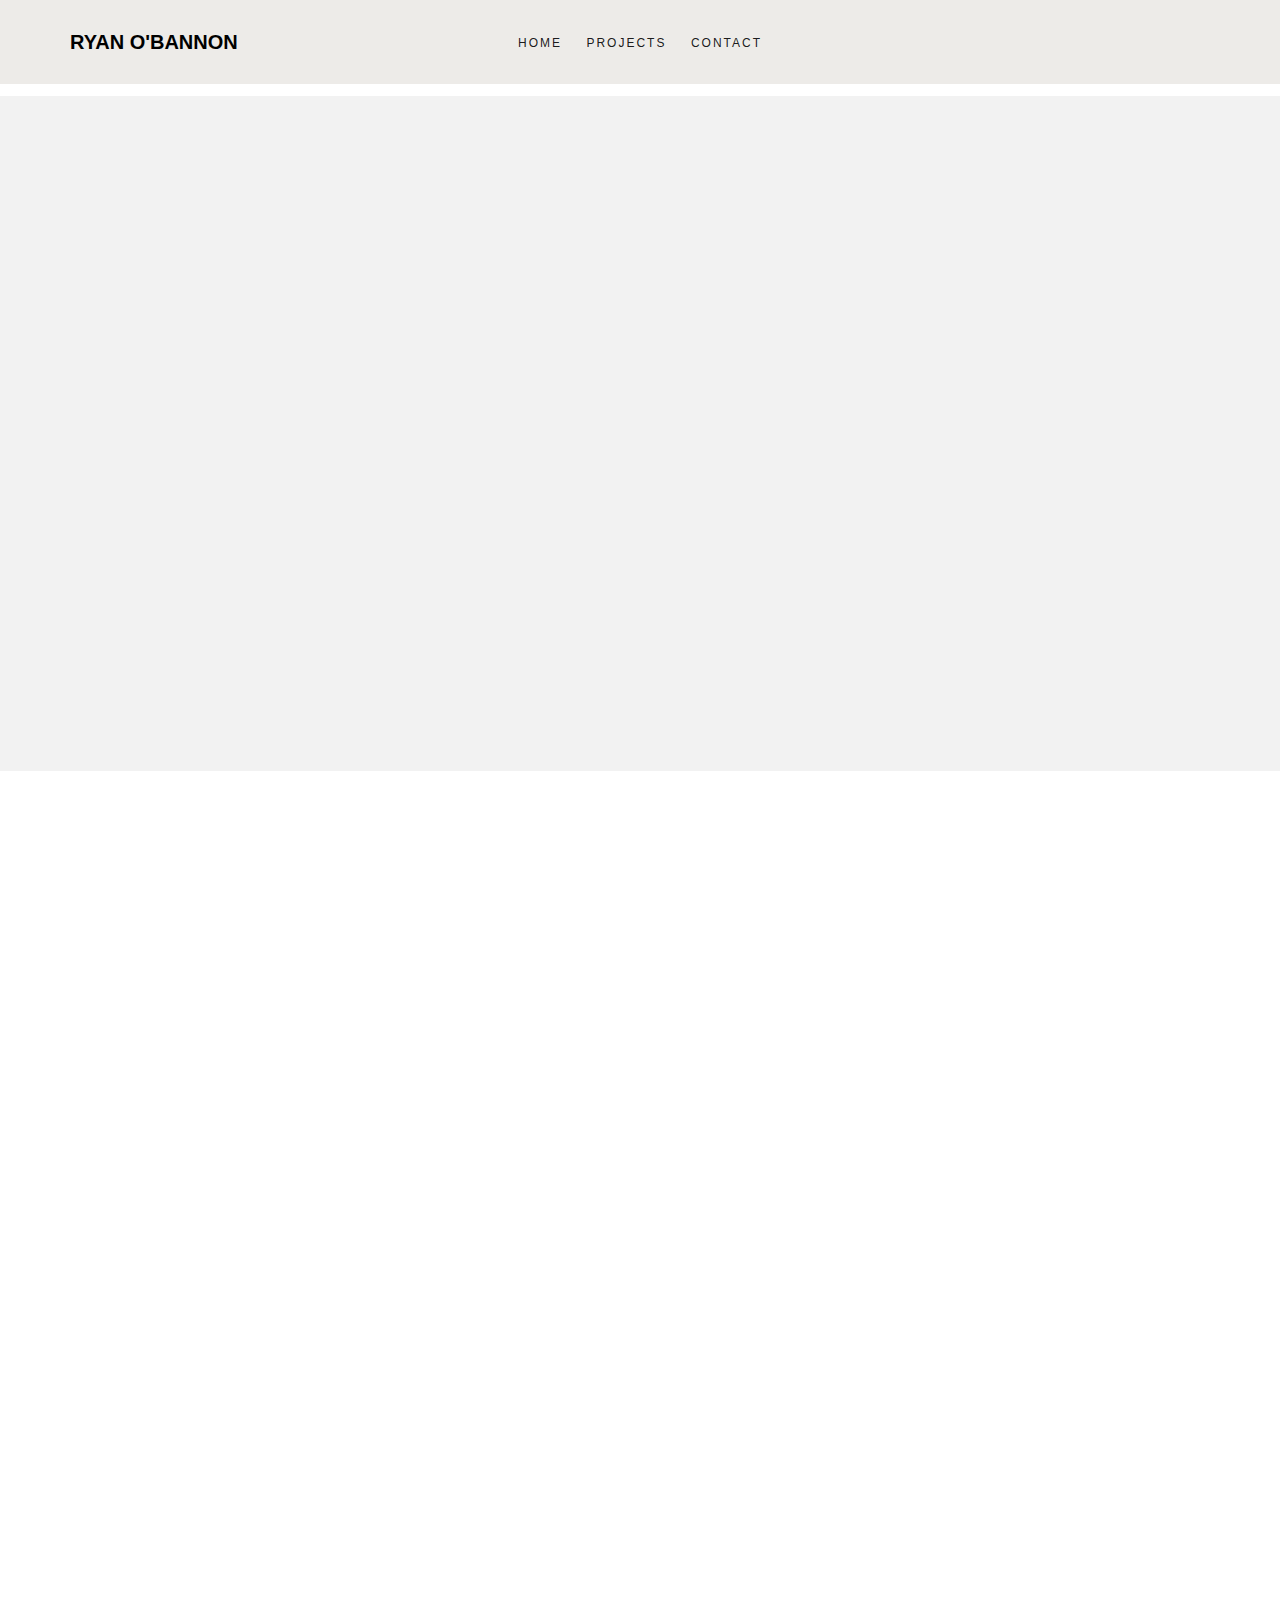
==== index.html @ 61bafe12 "All pages set up and content uploaded" ====
<!DOCTYPE HTML>
<html>
	<head>
	<meta charset="utf-8">
	<meta http-equiv="X-UA-Compatible" content="IE=edge">
	<title>Ryan O'Bannon &mdash; Project Portfolio</title>
	<meta name="viewport" content="width=device-width, initial-scale=1">
	<meta name="description" content="Mechanical Engineering Project Portfilio" />
	<meta name="keywords" content="Ryan O'Bannon, project, portfolio, mechanical, engineering" />
	<meta name="Ryan O'Bannon" content="Ryan O'Bannon" />

	<!-- 
	//////////////////////////////////////////////////////

	FREE HTML5 TEMPLATE 
	DESIGNED & DEVELOPED by FreeHTML5.co
		
	Website: 		http://freehtml5.co/
	Email: 			info@freehtml5.co
	Twitter: 		http://twitter.com/fh5co
	Facebook: 		https://www.facebook.com/fh5co

	//////////////////////////////////////////////////////
	 -->

	<!-- <link href="https://fonts.googleapis.com/css?family=Montserrat:400,700" rel="stylesheet"> -->
	
	<!-- Animate.css -->
	<link rel="stylesheet" href="css/animate.css">
	<!-- Icomoon Icon Fonts-->
	<link rel="stylesheet" href="css/icomoon.css">
	<!-- Bootstrap  -->
	<link rel="stylesheet" href="css/bootstrap.css">
	<!-- Theme style  -->
	<link rel="stylesheet" href="css/style.css">

	<!-- Modernizr JS -->
	<script src="js/modernizr-2.6.2.min.js"></script>
	<!-- FOR IE9 below -->
	<!--[if lt IE 9]>
	<script src="js/respond.min.js"></script>
	<![endif]-->

	</head>
	<body>
		
	<div class="fh5co-loader"></div>
	
	<div id="page">
	<nav class="fh5co-nav" role="navigation">
		<div class="container">
			<div class="fh5co-top-logo">
				<div id="fh5co-logo"><a href="index.html">Ryan O'Bannon</a></div>
			</div>
			<div class="fh5co-top-menu menu-1 text-center">
				<ul>
					<li><a href="index.html">Home</a></li>
					<li class="has-dropdown">
						<a href="#Projects">Projects</a>
						<ul class="dropdown">
							<li><a href="builttotilt.html">Built To Tilt</a></li>
							<li><a href="pizzabot.html">PizzaBot</a></li>
							<li><a href="neopixelbox.html">Neopixel Boom Box</a></li>
							<li><a href="environmentalchamber.html">Environmental Chamber Automation</a></li>
							<li><a href="maglev.html">Magnetic Levitation Control</a></li>
							<li><a href="slidercrank.html">Slider Crank</a></li>
							<li><a href="turbine.html">3D Printed Wind Turbine</a></li>
							<li><a href="waterfall.html">Waterfall</a></li>
							<li><a href="racecar.html">3 Wheel Electric Racecar</a></li>
						</ul>
					</li>
					<li><a href="contact.html">Contact</a></li>
				</ul>
			</div>
		</div>
	</nav>
	

<div id="fh5co-author" class="fh5co-bg-section">
		<div class="container">
			<!--div class="row animate-box">
				<div class="col-md-8 col-md-offset-2 text-center fh5co-heading">
					<h2>A little about me</h2>
				</div>
			</div-->
			<div class="row">
				<div class="col-md-8 col-md-offset-2">
					<div class="author">
						<div class="author-inner animate-box" style="background-image: url(images/Headshot.jpg);">
						</div>
						<div class="desc animate-box">
							<h3>Ryan O'Bannon</h3>
							<p>I graduated from UC Berkeley with a BS in Mechanical Engineering in May 2018. I've pursued an interest design and hands-on work coursework, projects and internships. Here you can find a collection of projects I've worked on recently. Enjoy! </p>
							<p>If you have questions about anything on this site or would like to get in touch, send me an email or check out my LinkedIn profile. </p>
							<p><a href="contact.html" class="btn btn-primary btn-outline">Contact</a></p>
						</div>
					</div>
				</div>
			</div>
		</div>
	</div>
	<div id="Projects"></div>
	<div id="fh5co-work">
		<div class="container">
			<div class="row top-line animate-box">
				<div class="col-md-12 col-md-push-0 text-center intro">
					<h2>Projects <span class="fh5co-highlight">Some of the cool things I've built </span></h2>
				</div>	
			</div>
			<div class="row">
				<div class="col-md-4 text-center animate-box">
					<a class="work" href="builttotilt.html">
						<div class="work-grid" style="background-image:url(images/builttotilt_front.jpg);">
							<div class="inner">
								<div class="desc">
								<h3>Built to Tilt</h3>
								<span class="cat">ME 102B Capstone Project</span>
							</div>
							</div>
						</div>
					</a>
				</div>
				<div class="col-md-4 text-center animate-box">
					<a class="work" href="pizzabot.html">
						<div class="work-grid" style="background-image:url(images/PizzaBotRender.png);">
							<div class="inner">
								<div class="desc">
									<h3>PizzaBot</h3>
									<span class="cat">ME 130 Design Project</span>
								</div>
							</div>
						</div>
					</a>
				</div>
				<div class="col-md-4 text-center animate-box">
					<a class="work" href="neopixelbox.html">
						<div class="work-grid" style="background-image:url(images/NeopixelBoxExterior.png);">
							<div class="inner">
								<div class="desc">
									<h3>Neopixel Boom Box</h3>
									<span class="cat">Personal Project</span>
								</div>
							</div>
						</div>

					</a>
				</div>
				<div class="col-md-4 text-center animate-box">
					<a class="work" href="environmentalchamber.html">
						<div class="work-grid" style="background-image:url(images/Chamber.jpg);">
							<div class="inner">
								<div class="desc">
									<h3>Environmental Chamber Automation</h3>
									<span class="cat">Internship Project at Chemisense</span>
								</div>
							</div>
						</div>
					</a>
				</div>
				<div class="col-md-4 text-center animate-box">
					<a class="work" href="maglev.html">
						<div class="work-grid" style="background-image:url(images/Maglev.jpg);">
							<div class="inner">
								<div class="desc">
									<h3>Magneticl Levitation Control</h3>
									<span class="cat">ME C134 Lab</span>
								</div>
							</div>
						</div>
					</a>
				</div>
				<div class="col-md-4 text-center animate-box">
					<a class="work" href="slidercrank.html">
						<div class="work-grid" style="background-image:url(images/SliderCrankRender.png);">
							<div class="inner">
								<div class="desc">
									<h3>Slider Crank</h3>
									<span class="cat">Research Project at National Instruments</span>
								</div>
							</div>
						</div>
					</a>
				</div>
				<div class="col-md-4 text-center animate-box">
					<a class="work" href="turbine.html">
						<div class="work-grid" style="background-image:url(images/TurbineAssembly.jpg);">
							<div class="inner">
								<div class="desc">
									<h3>3D Printed Wind Turbine</h3>
									<span class="cat">E 26 Project</span>
								</div>
							</div>
						</div>
					</a>
				</div>
				<div class="col-md-4 text-center animate-box">
					<a class="work" href="waterfall.html">
						<div class="work-grid" style="background-image:url(images/WaterfallFront.jpg);">
							<div class="inner">
								<div class="desc">
									<h3>Waterfall</h3>
									<span class="cat">Personal Project</span>
								</div>
							</div>
						</div>
					</a>
				</div>
				<div class="col-md-4 text-center animate-box">
					<a class="work" href="racecar.html">
						<div class="work-grid" style="background-image:url(images/RacecarTrack.jpg);">
							<div class="inner">
								<div class="desc">
									<h3>3 Wheel Electric Racecar</h3>
									<span class="cat">High School Club Project</span>
								</div>
							</div>
						</div>
					</a>
				</div>
			</div>
		</div>
	</div>

	<!--div id="fh5co-started">
		<div class="container">
			<div class="row animate-box">
				<div class="col-md-8 col-md-offset-2 text-center fh5co-heading">
					<h2>Get Started</h2>
					<p>We create beautiful themes for your site behind the word mountains, far from the countries Vokalia and Consonantia, there live the blind texts.</p>
					<p><a href="#" class="btn btn-primary">Let's work together</a></p>
				</div>
			</div>
		</div>
	</div-->

	<!--footer id="fh5co-footer" role="contentinfo">
		<div class="container">
			<div class="row copyright">
				<div class="col-md-12 text-center">
					<p>
						<small class="block">&copy; 2016 Free HTML5. All Rights Reserved.</small> 
						<small class="block">Designed by <a href="http://freehtml5.co/" target="_blank">FreeHTML5.co</a> Demo Images: <a href="http://unsplash.co/" target="_blank">Unsplash</a> &amp; <a href="http://blog.gessato.com/" target="_blank">Gessato</a></small>
					</p>
					
					<ul class="fh5co-social-icons">
						<li><a href="#"><i class="icon-twitter"></i></a></li>
						<li><a href="#"><i class="icon-facebook"></i></a></li>
						<li><a href="#"><i class="icon-linkedin"></i></a></li>
						<li><a href="#"><i class="icon-dribbble"></i></a></li>
					</ul>
					
				</div>
			</div>

		</div>
	</footer>
	</div-->

	<div class="gototop js-top">
		<a href="#" class="js-gotop"><i class="icon-arrow-up"></i></a>
	</div>
	
	<!-- jQuery -->
	<script src="js/jquery.min.js"></script>
	<!-- jQuery Easing -->
	<script src="js/jquery.easing.1.3.js"></script>
	<!-- Bootstrap -->
	<script src="js/bootstrap.min.js"></script>
	<!-- Waypoints -->
	<script src="js/jquery.waypoints.min.js"></script>
	<!-- Main -->
	<script src="js/main.js"></script>

	</body>
</html>
---- css/icomoon.css ----
@font-face {
  font-family: 'icomoon';
  src:  url('../fonts/icomoon/icomoon.eot?6iuir');
  src:  url('../fonts/icomoon/icomoon.eot?6iuir#iefix') format('embedded-opentype'),
    url('../fonts/icomoon/icomoon.ttf?6iuir') format('truetype'),
    url('../fonts/icomoon/icomoon.woff?6iuir') format('woff'),
    url('../fonts/icomoon/icomoon.svg?6iuir#icomoon') format('svg');
  font-weight: normal;
  font-style: normal;
}

[class^="icon-"], [class*=" icon-"] {
  /* use !important to prevent issues with browser extensions that change fonts */
  font-family: 'icomoon' !important;
  speak: none;
  font-style: normal;
  font-weight: normal;
  font-variant: normal;
  text-transform: none;
  line-height: 1;

  /* Better Font Rendering =========== */
  -webkit-font-smoothing: antialiased;
  -moz-osx-font-smoothing: grayscale;
}

.icon-eye:before {
  content: "\e000";
}
.icon-paper-clip:before {
  content: "\e001";
}
.icon-mail:before {
  content: "\e002";
}
.icon-toggle:before {
  content: "\e003";
}
.icon-layout:before {
  content: "\e004";
}
.icon-link:before {
  content: "\e005";
}
.icon-bell:before {
  content: "\e006";
}
.icon-lock:before {
  content: "\e007";
}
.icon-unlock:before {
  content: "\e008";
}
.icon-ribbon:before {
  content: "\e009";
}
.icon-image:before {
  content: "\e010";
}
.icon-signal:before {
  content: "\e011";
}
.icon-target:before {
  content: "\e012";
}
.icon-clipboard:before {
  content: "\e013";
}
.icon-clock:before {
  content: "\e014";
}
.icon-watch:before {
  content: "\e015";
}
.icon-air-play:before {
  content: "\e016";
}
.icon-camera:before {
  content: "\e017";
}
.icon-video:before {
  content: "\e018";
}
.icon-disc:before {
  content: "\e019";
}
.icon-printer:before {
  content: "\e020";
}
.icon-monitor:before {
  content: "\e021";
}
.icon-server:before {
  content: "\e022";
}
.icon-cog:before {
  content: "\e023";
}
.icon-heart:before {
  content: "\e024";
}
.icon-paragraph:before {
  content: "\e025";
}
.icon-align-justify:before {
  content: "\e026";
}
.icon-align-left:before {
  content: "\e027";
}
.icon-align-center:before {
  content: "\e028";
}
.icon-align-right:before {
  content: "\e029";
}
.icon-book:before {
  content: "\e030";
}
.icon-layers:before {
  content: "\e031";
}
.icon-stack:before {
  content: "\e032";
}
.icon-stack-2:before {
  content: "\e033";
}
.icon-paper:before {
  content: "\e034";
}
.icon-paper-stack:before {
  content: "\e035";
}
.icon-search:before {
  content: "\e036";
}
.icon-zoom-in:before {
  content: "\e037";
}
.icon-zoom-out:before {
  content: "\e038";
}
.icon-reply:before {
  content: "\e039";
}
.icon-circle-plus:before {
  content: "\e040";
}
.icon-circle-minus:before {
  content: "\e041";
}
.icon-circle-check:before {
  content: "\e042";
}
.icon-circle-cross:before {
  content: "\e043";
}
.icon-square-plus:before {
  content: "\e044";
}
.icon-square-minus:before {
  content: "\e045";
}
.icon-square-check:before {
  content: "\e046";
}
.icon-square-cross:before {
  content: "\e047";
}
.icon-microphone:before {
  content: "\e048";
}
.icon-record:before {
  content: "\e049";
}
.icon-skip-back:before {
  content: "\e050";
}
.icon-rewind:before {
  content: "\e051";
}
.icon-play:before {
  content: "\e052";
}
.icon-pause:before {
  content: "\e053";
}
.icon-stop:before {
  content: "\e054";
}
.icon-fast-forward:before {
  content: "\e055";
}
.icon-skip-forward:before {
  content: "\e056";
}
.icon-shuffle:before {
  content: "\e057";
}
.icon-repeat:before {
  content: "\e058";
}
.icon-folder:before {
  content: "\e059";
}
.icon-umbrella:before {
  content: "\e060";
}
.icon-moon:before {
  content: "\e061";
}
.icon-thermometer:before {
  content: "\e062";
}
.icon-drop:before {
  content: "\e063";
}
.icon-sun:before {
  content: "\e064";
}
.icon-cloud:before {
  content: "\e065";
}
.icon-cloud-upload:before {
  content: "\e066";
}
.icon-cloud-download:before {
  content: "\e067";
}
.icon-upload:before {
  content: "\e068";
}
.icon-download:before {
  content: "\e069";
}
.icon-location:before {
  content: "\e070";
}
.icon-location-2:before {
  content: "\e071";
}
.icon-map:before {
  content: "\e072";
}
.icon-battery:before {
  content: "\e073";
}
.icon-head:before {
  content: "\e074";
}
.icon-briefcase:before {
  content: "\e075";
}
.icon-speech-bubble:before {
  content: "\e076";
}
.icon-anchor:before {
  content: "\e077";
}
.icon-globe:before {
  content: "\e078";
}
.icon-box:before {
  content: "\e079";
}
.icon-reload:before {
  content: "\e080";
}
.icon-share:before {
  content: "\e081";
}
.icon-marquee:before {
  content: "\e082";
}
.icon-marquee-plus:before {
  content: "\e083";
}
.icon-marquee-minus:before {
  content: "\e084";
}
.icon-tag:before {
  content: "\e085";
}
.icon-power:before {
  content: "\e086";
}
.icon-command:before {
  content: "\e087";
}
.icon-alt:before {
  content: "\e088";
}
.icon-esc:before {
  content: "\e089";
}
.icon-bar-graph:before {
  content: "\e090";
}
.icon-bar-graph-2:before {
  content: "\e091";
}
.icon-pie-graph:before {
  content: "\e092";
}
.icon-star:before {
  content: "\e093";
}
.icon-arrow-left:before {
  content: "\e094";
}
.icon-arrow-right:before {
  content: "\e095";
}
.icon-arrow-up:before {
  content: "\e096";
}
.icon-arrow-down:before {
  content: "\e097";
}
.icon-volume:before {
  content: "\e098";
}
.icon-mute:before {
  content: "\e099";
}
.icon-content-right:before {
  content: "\e100";
}
.icon-content-left:before {
  content: "\e101";
}
.icon-grid:before {
  content: "\e102";
}
.icon-grid-2:before {
  content: "\e103";
}
.icon-columns:before {
  content: "\e104";
}
.icon-loader:before {
  content: "\e105";
}
.icon-bag:before {
  content: "\e106";
}
.icon-ban:before {
  content: "\e107";
}
.icon-flag:before {
  content: "\e108";
}
.icon-trash:before {
  content: "\e109";
}
.icon-expand:before {
  content: "\e110";
}
.icon-contract:before {
  content: "\e111";
}
.icon-maximize:before {
  content: "\e112";
}
.icon-minimize:before {
  content: "\e113";
}
.icon-plus:before {
  content: "\e114";
}
.icon-minus:before {
  content: "\e115";
}
.icon-check:before {
  content: "\e116";
}
.icon-cross:before {
  content: "\e117";
}
.icon-move:before {
  content: "\e118";
}
.icon-delete:before {
  content: "\e119";
}
.icon-menu:before {
  content: "\e120";
}
.icon-archive:before {
  content: "\e121";
}
.icon-inbox:before {
  content: "\e122";
}
.icon-outbox:before {
  content: "\e123";
}
.icon-file:before {
  content: "\e124";
}
.icon-file-add:before {
  content: "\e125";
}
.icon-file-subtract:before {
  content: "\e126";
}
.icon-help:before {
  content: "\e127";
}
.icon-open:before {
  content: "\e128";
}
.icon-ellipsis:before {
  content: "\e129";
}
.icon-add-to-list:before {
  content: "\e900";
}
.icon-classic-computer:before {
  content: "\e901";
}
.icon-controller-fast-backward:before {
  content: "\e902";
}
.icon-creative-commons-attribution:before {
  content: "\e903";
}
.icon-creative-commons-noderivs:before {
  content: "\e904";
}
.icon-creative-commons-noncommercial-eu:before {
  content: "\e905";
}
.icon-creative-commons-noncommercial-us:before {
  content: "\e906";
}
.icon-creative-commons-public-domain:before {
  content: "\e907";
}
.icon-creative-commons-remix:before {
  content: "\e908";
}
.icon-creative-commons-share:before {
  content: "\e909";
}
.icon-creative-commons-sharealike:before {
  content: "\e90a";
}
.icon-creative-commons:before {
  content: "\e90b";
}
.icon-document-landscape:before {
  content: "\e90c";
}
.icon-remove-user:before {
  content: "\e90d";
}
.icon-warning:before {
  content: "\e90e";
}
.icon-arrow-bold-down:before {
  content: "\e90f";
}
.icon-arrow-bold-left:before {
  content: "\e910";
}
.icon-arrow-bold-right:before {
  content: "\e911";
}
.icon-arrow-bold-up:before {
  content: "\e912";
}
.icon-arrow-down2:before {
  content: "\e913";
}
.icon-arrow-left2:before {
  content: "\e914";
}
.icon-arrow-long-down:before {
  content: "\e915";
}
.icon-arrow-long-left:before {
  content: "\e916";
}
.icon-arrow-long-right:before {
  content: "\e917";
}
.icon-arrow-long-up:before {
  content: "\e918";
}
.icon-arrow-right2:before {
  content: "\e919";
}
.icon-arrow-up2:before {
  content: "\e91a";
}
.icon-arrow-with-circle-down:before {
  content: "\e91b";
}
.icon-arrow-with-circle-left:before {
  content: "\e91c";
}
.icon-arrow-with-circle-right:before {
  content: "\e91d";
}
.icon-arrow-with-circle-up:before {
  content: "\e91e";
}
.icon-bookmark:before {
  content: "\e91f";
}
.icon-bookmarks:before {
  content: "\e920";
}
.icon-chevron-down:before {
  content: "\e921";
}
.icon-chevron-left:before {
  content: "\e922";
}
.icon-chevron-right:before {
  content: "\e923";
}
.icon-chevron-small-down:before {
  content: "\e924";
}
.icon-chevron-small-left:before {
  content: "\e925";
}
.icon-chevron-small-right:before {
  content: "\e926";
}
.icon-chevron-small-up:before {
  content: "\e927";
}
.icon-chevron-thin-down:before {
  content: "\e928";
}
.icon-chevron-thin-left:before {
  content: "\e929";
}
.icon-chevron-thin-right:before {
  content: "\e92a";
}
.icon-chevron-thin-up:before {
  content: "\e92b";
}
.icon-chevron-up:before {
  content: "\e92c";
}
.icon-chevron-with-circle-down:before {
  content: "\e92d";
}
.icon-chevron-with-circle-left:before {
  content: "\e92e";
}
.icon-chevron-with-circle-right:before {
  content: "\e92f";
}
.icon-chevron-with-circle-up:before {
  content: "\e930";
}
.icon-cloud2:before {
  content: "\e931";
}
.icon-controller-fast-forward:before {
  content: "\e932";
}
.icon-controller-jump-to-start:before {
  content: "\e933";
}
.icon-controller-next:before {
  content: "\e934";
}
.icon-controller-paus:before {
  content: "\e935";
}
.icon-controller-play:before {
  content: "\e936";
}
.icon-controller-record:before {
  content: "\e937";
}
.icon-controller-stop:before {
  content: "\e938";
}
.icon-controller-volume:before {
  content: "\e939";
}
.icon-dot-single:before {
  content: "\e93a";
}
.icon-dots-three-horizontal:before {
  content: "\e93b";
}
.icon-dots-three-vertical:before {
  content: "\e93c";
}
.icon-dots-two-horizontal:before {
  content: "\e93d";
}
.icon-dots-two-vertical:before {
  content: "\e93e";
}
.icon-download2:before {
  content: "\e93f";
}
.icon-emoji-flirt:before {
  content: "\e940";
}
.icon-flow-branch:before {
  content: "\e941";
}
.icon-flow-cascade:before {
  content: "\e942";
}
.icon-flow-line:before {
  content: "\e943";
}
.icon-flow-parallel:before {
  content: "\e944";
}
.icon-flow-tree:before {
  content: "\e945";
}
.icon-install:before {
  content: "\e946";
}
.icon-layers2:before {
  content: "\e947";
}
.icon-open-book:before {
  content: "\e948";
}
.icon-resize-100:before {
  content: "\e949";
}
.icon-resize-full-screen:before {
  content: "\e94a";
}
.icon-save:before {
  content: "\e94b";
}
.icon-select-arrows:before {
  content: "\e94c";
}
.icon-sound-mute:before {
  content: "\e94d";
}
.icon-sound:before {
  content: "\e94e";
}
.icon-trash2:before {
  content: "\e94f";
}
.icon-triangle-down:before {
  content: "\e950";
}
.icon-triangle-left:before {
  content: "\e951";
}
.icon-triangle-right:before {
  content: "\e952";
}
.icon-triangle-up:before {
  content: "\e953";
}
.icon-uninstall:before {
  content: "\e954";
}
.icon-upload-to-cloud:before {
  content: "\e955";
}
.icon-upload2:before {
  content: "\e956";
}
.icon-add-user:before {
  content: "\e957";
}
.icon-address:before {
  content: "\e958";
}
.icon-adjust:before {
  content: "\e959";
}
.icon-air:before {
  content: "\e95a";
}
.icon-aircraft-landing:before {
  content: "\e95b";
}
.icon-aircraft-take-off:before {
  content: "\e95c";
}
.icon-aircraft:before {
  content: "\e95d";
}
.icon-align-bottom:before {
  content: "\e95e";
}
.icon-align-horizontal-middle:before {
  content: "\e95f";
}
.icon-align-left2:before {
  content: "\e960";
}
.icon-align-right2:before {
  content: "\e961";
}
.icon-align-top:before {
  content: "\e962";
}
.icon-align-vertical-middle:before {
  content: "\e963";
}
.icon-archive2:before {
  content: "\e964";
}
.icon-area-graph:before {
  content: "\e965";
}
.icon-attachment:before {
  content: "\e966";
}
.icon-awareness-ribbon:before {
  content: "\e967";
}
.icon-back-in-time:before {
  content: "\e968";
}
.icon-back:before {
  content: "\e969";
}
.icon-bar-graph2:before {
  content: "\e96a";
}
.icon-battery2:before {
  content: "\e96b";
}
.icon-beamed-note:before {
  content: "\e96c";
}
.icon-bell2:before {
  content: "\e96d";
}
.icon-blackboard:before {
  content: "\e96e";
}
.icon-block:before {
  content: "\e96f";
}
.icon-book2:before {
  content: "\e970";
}
.icon-bowl:before {
  content: "\e971";
}
.icon-box2:before {
  content: "\e972";
}
.icon-briefcase2:before {
  content: "\e973";
}
.icon-browser:before {
  content: "\e974";
}
.icon-brush:before {
  content: "\e975";
}
.icon-bucket:before {
  content: "\e976";
}
.icon-cake:before {
  content: "\e977";
}
.icon-calculator:before {
  content: "\e978";
}
.icon-calendar:before {
  content: "\e979";
}
.icon-camera2:before {
  content: "\e97a";
}
.icon-ccw:before {
  content: "\e97b";
}
.icon-chat:before {
  content: "\e97c";
}
.icon-check2:before {
  content: "\e97d";
}
.icon-circle-with-cross:before {
  content: "\e97e";
}
.icon-circle-with-minus:before {
  content: "\e97f";
}
.icon-circle-with-plus:before {
  content: "\e980";
}
.icon-circle:before {
  content: "\e981";
}
.icon-circular-graph:before {
  content: "\e982";
}
.icon-clapperboard:before {
  content: "\e983";
}
.icon-clipboard2:before {
  content: "\e984";
}
.icon-clock2:before {
  content: "\e985";
}
.icon-code:before {
  content: "\e986";
}
.icon-cog2:before {
  content: "\e987";
}
.icon-colours:before {
  content: "\e988";
}
.icon-compass:before {
  content: "\e989";
}
.icon-copy:before {
  content: "\e98a";
}
.icon-credit-card:before {
  content: "\e98b";
}
.icon-credit:before {
  content: "\e98c";
}
.icon-cross2:before {
  content: "\e98d";
}
.icon-cup:before {
  content: "\e98e";
}
.icon-cw:before {
  content: "\e98f";
}
.icon-cycle:before {
  content: "\e990";
}
.icon-database:before {
  content: "\e991";
}
.icon-dial-pad:before {
  content: "\e992";
}
.icon-direction:before {
  content: "\e993";
}
.icon-document:before {
  content: "\e994";
}
.icon-documents:before {
  content: "\e995";
}
.icon-drink:before {
  content: "\e996";
}
.icon-drive:before {
  content: "\e997";
}
.icon-drop2:before {
  content: "\e998";
}
.icon-edit:before {
  content: "\e999";
}
.icon-email:before {
  content: "\e99a";
}
.icon-emoji-happy:before {
  content: "\e99b";
}
.icon-emoji-neutral:before {
  content: "\e99c";
}
.icon-emoji-sad:before {
  content: "\e99d";
}
.icon-erase:before {
  content: "\e99e";
}
.icon-eraser:before {
  content: "\e99f";
}
.icon-export:before {
  content: "\e9a0";
}
.icon-eye2:before {
  content: "\e9a1";
}
.icon-feather:before {
  content: "\e9a2";
}
.icon-flag2:before {
  content: "\e9a3";
}
.icon-flash:before {
  content: "\e9a4";
}
.icon-flashlight:before {
  content: "\e9a5";
}
.icon-flat-brush:before {
  content: "\e9a6";
}
.icon-folder-images:before {
  content: "\e9a7";
}
.icon-folder-music:before {
  content: "\e9a8";
}
.icon-folder-video:before {
  content: "\e9a9";
}
.icon-folder2:before {
  content: "\e9aa";
}
.icon-forward:before {
  content: "\e9ab";
}
.icon-funnel:before {
  content: "\e9ac";
}
.icon-game-controller:before {
  content: "\e9ad";
}
.icon-gauge:before {
  content: "\e9ae";
}
.icon-globe2:before {
  content: "\e9af";
}
.icon-graduation-cap:before {
  content: "\e9b0";
}
.icon-grid2:before {
  content: "\e9b1";
}
.icon-hair-cross:before {
  content: "\e9b2";
}
.icon-hand:before {
  content: "\e9b3";
}
.icon-heart-outlined:before {
  content: "\e9b4";
}
.icon-heart2:before {
  content: "\e9b5";
}
.icon-help-with-circle:before {
  content: "\e9b6";
}
.icon-help2:before {
  content: "\e9b7";
}
.icon-home:before {
  content: "\e9b8";
}
.icon-hour-glass:before {
  content: "\e9b9";
}
.icon-image-inverted:before {
  content: "\e9ba";
}
.icon-image2:before {
  content: "\e9bb";
}
.icon-images:before {
  content: "\e9bc";
}
.icon-inbox2:before {
  content: "\e9bd";
}
.icon-infinity:before {
  content: "\e9be";
}
.icon-info-with-circle:before {
  content: "\e9bf";
}
.icon-info:before {
  content: "\e9c0";
}
.icon-key:before {
  content: "\e9c1";
}
.icon-keyboard:before {
  content: "\e9c2";
}
.icon-lab-flask:before {
  content: "\e9c3";
}
.icon-landline:before {
  content: "\e9c4";
}
.icon-language:before {
  content: "\e9c5";
}
.icon-laptop:before {
  content: "\e9c6";
}
.icon-leaf:before {
  content: "\e9c7";
}
.icon-level-down:before {
  content: "\e9c8";
}
.icon-level-up:before {
  content: "\e9c9";
}
.icon-lifebuoy:before {
  content: "\e9ca";
}
.icon-light-bulb:before {
  content: "\e9cb";
}
.icon-light-down:before {
  content: "\e9cc";
}
.icon-light-up:before {
  content: "\e9cd";
}
.icon-line-graph:before {
  content: "\e9ce";
}
.icon-link2:before {
  content: "\e9cf";
}
.icon-list:before {
  content: "\e9d0";
}
.icon-location-pin:before {
  content: "\e9d1";
}
.icon-location2:before {
  content: "\e9d2";
}
.icon-lock-open:before {
  content: "\e9d3";
}
.icon-lock2:before {
  content: "\e9d4";
}
.icon-log-out:before {
  content: "\e9d5";
}
.icon-login:before {
  content: "\e9d6";
}
.icon-loop:before {
  content: "\e9d7";
}
.icon-magnet:before {
  content: "\e9d8";
}
.icon-magnifying-glass:before {
  content: "\e9d9";
}
.icon-mail2:before {
  content: "\e9da";
}
.icon-man:before {
  content: "\e9db";
}
.icon-map2:before {
  content: "\e9dc";
}
.icon-mask:before {
  content: "\e9dd";
}
.icon-medal:before {
  content: "\e9de";
}
.icon-megaphone:before {
  content: "\e9df";
}
.icon-menu2:before {
  content: "\e9e0";
}
.icon-message:before {
  content: "\e9e1";
}
.icon-mic:before {
  content: "\e9e2";
}
.icon-minus2:before {
  content: "\e9e3";
}
.icon-mobile:before {
  content: "\e9e4";
}
.icon-modern-mic:before {
  content: "\e9e5";
}
.icon-moon2:before {
  content: "\e9e6";
}
.icon-mouse:before {
  content: "\e9e7";
}
.icon-music:before {
  content: "\e9e8";
}
.icon-network:before {
  content: "\e9e9";
}
.icon-new-message:before {
  content: "\e9ea";
}
.icon-new:before {
  content: "\e9eb";
}
.icon-news:before {
  content: "\e9ec";
}
.icon-note:before {
  content: "\e9ed";
}
.icon-notification:before {
  content: "\e9ee";
}
.icon-old-mobile:before {
  content: "\e9ef";
}
.icon-old-phone:before {
  content: "\e9f0";
}
.icon-palette:before {
  content: "\e9f1";
}
.icon-paper-plane:before {
  content: "\e9f2";
}
.icon-pencil:before {
  content: "\e9f3";
}
.icon-phone:before {
  content: "\e9f4";
}
.icon-pie-chart:before {
  content: "\e9f5";
}
.icon-pin:before {
  content: "\e9f6";
}
.icon-plus2:before {
  content: "\e9f7";
}
.icon-popup:before {
  content: "\e9f8";
}
.icon-power-plug:before {
  content: "\e9f9";
}
.icon-price-ribbon:before {
  content: "\e9fa";
}
.icon-price-tag:before {
  content: "\e9fb";
}
.icon-print:before {
  content: "\e9fc";
}
.icon-progress-empty:before {
  content: "\e9fd";
}
.icon-progress-full:before {
  content: "\e9fe";
}
.icon-progress-one:before {
  content: "\e9ff";
}
.icon-progress-two:before {
  content: "\ea00";
}
.icon-publish:before {
  content: "\ea01";
}
.icon-quote:before {
  content: "\ea02";
}
.icon-radio:before {
  content: "\ea03";
}
.icon-reply-all:before {
  content: "\ea04";
}
.icon-reply2:before {
  content: "\ea05";
}
.icon-retweet:before {
  content: "\ea06";
}
.icon-rocket:before {
  content: "\ea07";
}
.icon-round-brush:before {
  content: "\ea08";
}
.icon-rss:before {
  content: "\ea09";
}
.icon-ruler:before {
  content: "\ea0a";
}
.icon-scissors:before {
  content: "\ea0b";
}
.icon-share-alternitive:before {
  content: "\ea0c";
}
.icon-share2:before {
  content: "\ea0d";
}
.icon-shareable:before {
  content: "\ea0e";
}
.icon-shield:before {
  content: "\ea0f";
}
.icon-shop:before {
  content: "\ea10";
}
.icon-shopping-bag:before {
  content: "\ea11";
}
.icon-shopping-basket:before {
  content: "\ea12";
}
.icon-shopping-cart:before {
  content: "\ea13";
}
.icon-shuffle2:before {
  content: "\ea14";
}
.icon-signal2:before {
  content: "\ea15";
}
.icon-sound-mix:before {
  content: "\ea16";
}
.icon-sports-club:before {
  content: "\ea17";
}
.icon-spreadsheet:before {
  content: "\ea18";
}
.icon-squared-cross:before {
  content: "\ea19";
}
.icon-squared-minus:before {
  content: "\ea1a";
}
.icon-squared-plus:before {
  content: "\ea1b";
}
.icon-star-outlined:before {
  content: "\ea1c";
}
.icon-star2:before {
  content: "\ea1d";
}
.icon-stopwatch:before {
  content: "\ea1e";
}
.icon-suitcase:before {
  content: "\ea1f";
}
.icon-swap:before {
  content: "\ea20";
}
.icon-sweden:before {
  content: "\ea21";
}
.icon-switch:before {
  content: "\ea22";
}
.icon-tablet:before {
  content: "\ea23";
}
.icon-tag2:before {
  content: "\ea24";
}
.icon-text-document-inverted:before {
  content: "\ea25";
}
.icon-text-document:before {
  content: "\ea26";
}
.icon-text:before {
  content: "\ea27";
}
.icon-thermometer2:before {
  content: "\ea28";
}
.icon-thumbs-down:before {
  content: "\ea29";
}
.icon-thumbs-up:before {
  content: "\ea2a";
}
.icon-thunder-cloud:before {
  content: "\ea2b";
}
.icon-ticket:before {
  content: "\ea2c";
}
.icon-time-slot:before {
  content: "\ea2d";
}
.icon-tools:before {
  content: "\ea2e";
}
.icon-traffic-cone:before {
  content: "\ea2f";
}
.icon-tree:before {
  content: "\ea30";
}
.icon-trophy:before {
  content: "\ea31";
}
.icon-tv:before {
  content: "\ea32";
}
.icon-typing:before {
  content: "\ea33";
}
.icon-unread:before {
  content: "\ea34";
}
.icon-untag:before {
  content: "\ea35";
}
.icon-user:before {
  content: "\ea36";
}
.icon-users:before {
  content: "\ea37";
}
.icon-v-card:before {
  content: "\ea38";
}
.icon-video2:before {
  content: "\ea39";
}
.icon-vinyl:before {
  content: "\ea3a";
}
.icon-voicemail:before {
  content: "\ea3b";
}
.icon-wallet:before {
  content: "\ea3c";
}
.icon-water:before {
  content: "\ea3d";
}
.icon-px-with-circle:before {
  content: "\ea3e";
}
.icon-px:before {
  content: "\ea3f";
}
.icon-basecamp:before {
  content: "\ea40";
}
.icon-behance:before {
  content: "\ea41";
}
.icon-creative-cloud:before {
  content: "\ea42";
}
.icon-dropbox:before {
  content: "\ea43";
}
.icon-evernote:before {
  content: "\ea44";
}
.icon-flattr:before {
  content: "\ea45";
}
.icon-foursquare:before {
  content: "\ea46";
}
.icon-google-drive:before {
  content: "\ea47";
}
.icon-google-hangouts:before {
  content: "\ea48";
}
.icon-grooveshark:before {
  content: "\ea49";
}
.icon-icloud:before {
  content: "\ea4a";
}
.icon-mixi:before {
  content: "\ea4b";
}
.icon-onedrive:before {
  content: "\ea4c";
}
.icon-paypal:before {
  content: "\ea4d";
}
.icon-picasa:before {
  content: "\ea4e";
}
.icon-qq:before {
  content: "\ea4f";
}
.icon-rdio-with-circle:before {
  content: "\ea50";
}
.icon-renren:before {
  content: "\ea51";
}
.icon-scribd:before {
  content: "\ea52";
}
.icon-sina-weibo:before {
  content: "\ea53";
}
.icon-skype-with-circle:before {
  content: "\ea54";
}
.icon-skype:before {
  content: "\ea55";
}
.icon-slideshare:before {
  content: "\ea56";
}
.icon-smashing:before {
  content: "\ea57";
}
.icon-soundcloud:before {
  content: "\ea58";
}
.icon-spotify-with-circle:before {
  content: "\ea59";
}
.icon-spotify:before {
  content: "\ea5a";
}
.icon-swarm:before {
  content: "\ea5b";
}
.icon-vine-with-circle:before {
  content: "\ea5c";
}
.icon-vine:before {
  content: "\ea5d";
}
.icon-vk-alternitive:before {
  content: "\ea5e";
}
.icon-vk-with-circle:before {
  content: "\ea5f";
}
.icon-vk:before {
  content: "\ea60";
}
.icon-xing-with-circle:before {
  content: "\ea61";
}
.icon-xing:before {
  content: "\ea62";
}
.icon-yelp:before {
  content: "\ea63";
}
.icon-dribbble-with-circle:before {
  content: "\ea64";
}
.icon-dribbble:before {
  content: "\ea65";
}
.icon-facebook-with-circle:before {
  content: "\ea66";
}
.icon-facebook:before {
  content: "\ea67";
}
.icon-flickr-with-circle:before {
  content: "\ea68";
}
.icon-flickr:before {
  content: "\ea69";
}
.icon-github-with-circle:before {
  content: "\ea6a";
}
.icon-github:before {
  content: "\ea6b";
}
.icon-google-with-circle:before {
  content: "\ea6c";
}
.icon-google:before {
  content: "\ea6d";
}
.icon-instagram-with-circle:before {
  content: "\ea6e";
}
.icon-instagram:before {
  content: "\ea6f";
}
.icon-lastfm-with-circle:before {
  content: "\ea70";
}
.icon-lastfm:before {
  content: "\ea71";
}
.icon-linkedin-with-circle:before {
  content: "\ea72";
}
.icon-linkedin:before {
  content: "\ea73";
}
.icon-pinterest-with-circle:before {
  content: "\ea74";
}
.icon-pinterest:before {
  content: "\ea75";
}
.icon-rdio:before {
  content: "\ea76";
}
.icon-stumbleupon-with-circle:before {
  content: "\ea77";
}
.icon-stumbleupon:before {
  content: "\ea78";
}
.icon-tumblr-with-circle:before {
  content: "\ea79";
}
.icon-tumblr:before {
  content: "\ea7a";
}
.icon-twitter-with-circle:before {
  content: "\ea7b";
}
.icon-twitter:before {
  content: "\ea7c";
}
.icon-vimeo-with-circle:before {
  content: "\ea7d";
}
.icon-vimeo:before {
  content: "\ea7e";
}
.icon-youtube-with-circle:before {
  content: "\ea7f";
}
.icon-youtube:before {
  content: "\ea80";
}
---- css/style.css ----
@font-face {
  font-family: 'icomoon';
  src: url("../fonts/icomoon/icomoon.eot?srf3rx");
  src: url("../fonts/icomoon/icomoon.eot?srf3rx#iefix") format("embedded-opentype"), url("../fonts/icomoon/icomoon.ttf?srf3rx") format("truetype"), url("../fonts/icomoon/icomoon.woff?srf3rx") format("woff"), url("../fonts/icomoon/icomoon.svg?srf3rx#icomoon") format("svg");
  font-weight: normal;
  font-style: normal;
}
/* =======================================================
*
* 	Template Style 
*
* ======================================================= */
body {
  font-family: "Montserrat", Arial, sans-serif;
  font-weight: 300;
  font-size: 16px;
  line-height: 1.7;
  color: #828282;
  background: #fff;
}

#page {
  position: relative;
  width: 100%;
  height: 100%;
  padding-top: 6em !important;
  -webkit-transition: 0.5s;
  -o-transition: 0.5s;
  transition: 0.5s;
}
.offcanvas #page {
  overflow: hidden;
  position: absolute;
}
.offcanvas #page:after {
  -webkit-transition: 2s;
  -o-transition: 2s;
  transition: 2s;
  position: absolute;
  top: 0;
  right: 0;
  bottom: 0;
  left: 0;
  z-index: 101;
  background: rgba(0, 0, 0, 0.7);
  content: "";
}

a {
  color: #cabcab;
  -webkit-transition: 0.5s;
  -o-transition: 0.5s;
  transition: 0.5s;
}
a:hover, a:active, a:focus {
  color: #cabcab;
  outline: none;
  text-decoration: none;
}

p {
  margin-bottom: 20px;
}

h1, h2, h3, h4, h5, h6, figure {
  color: #000;
  font-family: "Montserrat", Arial, sans-serif;
  font-weight: 400;
  margin: 0 0 20px 0;
}

::-webkit-selection {
  color: #fff;
  background: #cabcab;
}

::-moz-selection {
  color: #fff;
  background: #cabcab;
}

::selection {
  color: #fff;
  background: #cabcab;
}

.fh5co-nav {
  position: fixed;
  top: 0;
  left: 0;
  right: 0;
  padding: 25px 0;
  z-index: 1;
  background: #edebe8;
}
@media screen and (max-width: 768px) {
  .fh5co-nav {
    padding: 20px 0;
  }
}
.fh5co-nav .fh5co-top-logo,
.fh5co-nav .fh5co-top-menu,
.fh5co-nav .fh5co-top-social {
  float: left;
}
.fh5co-nav .fh5co-top-logo {
  width: 20%;
}
.fh5co-nav .fh5co-top-menu {
  width: 60%;
}
.fh5co-nav .fh5co-top-social {
  width: 20%;
}
.fh5co-nav #fh5co-logo {
  font-size: 20px;
  margin: 0;
  padding: 0;
  text-transform: uppercase;
  font-weight: bold;
  font-family: "Montserrat", Arial, sans-serif;
}
.fh5co-nav .fh5co-social {
  margin: 3px 0 0 0;
  padding: 0;
}
.fh5co-nav .fh5co-social li {
  padding: 0;
  margin: 0;
}
.fh5co-nav .fh5co-social li a {
  font-size: 20px;
  color: rgba(0, 0, 0, 0.4);
}
.fh5co-nav a {
  padding: 5px 0;
  color: #000;
}
@media screen and (max-width: 768px) {
  .fh5co-nav .menu-1, .fh5co-nav .menu-2 {
    display: none;
  }
}
.fh5co-nav .menu-2 li.search {
  float: left;
  width: 83%;
  -webkit-transition: 0.3s;
  -o-transition: 0.3s;
  transition: 0.3s;
  padding: 0;
  margin: -5px 0 0 0;
}
.fh5co-nav .menu-2 li input[type=text] {
  padding: 6px 10px;
  width: 40%;
  border: none;
  float: right;
  font-size: 13px;
  margin-top: 4px;
  background: transparent;
  -webkit-transition: 0.3s;
  -o-transition: 0.3s;
  transition: 0.3s;
}
.fh5co-nav .menu-2 li input[type=text]:focus {
  width: 100%;
  outline: none;
  border-bottom: 1px solid rgba(0, 0, 0, 0.1);
}
.fh5co-nav .menu-2 li button {
  margin-top: 4px;
  padding: 5px;
  background: transparent;
  border: none;
}
.fh5co-nav .menu-2 li button i {
  color: rgba(0, 0, 0, 0.5);
}
.fh5co-nav .menu-2 li button:hover, .fh5co-nav .menu-2 li button:focus {
  background: transparent !important;
}
.fh5co-nav .menu-2 li button:hover i, .fh5co-nav .menu-2 li button:focus i {
  color: black;
}
.fh5co-nav ul {
  padding: 0;
  margin: 3px 0 0 0;
}
.fh5co-nav ul li {
  padding: 0;
  margin: 0;
  list-style: none;
  display: inline-block;
  font-family: "Montserrat", Arial, sans-serif;
}
.fh5co-nav ul li a {
  text-transform: uppercase;
  letter-spacing: 2px;
  font-size: 12px;
  padding: 30px 10px;
  color: rgba(0, 0, 0, 0.9);
  -webkit-transition: 0.5s;
  -o-transition: 0.5s;
  transition: 0.5s;
}
.fh5co-nav ul li a:hover, .fh5co-nav ul li a:focus, .fh5co-nav ul li a:active {
  color: black;
}
.fh5co-nav ul li.has-dropdown {
  position: relative;
}
.fh5co-nav ul li.has-dropdown .dropdown {
  width: 150px;
  -webkit-box-shadow: 0px 5px 10px -2px rgba(0, 0, 0, 0.55);
  -moz-box-shadow: 0px 5px 10px -2px rgba(0, 0, 0, 0.55);
  box-shadow: 0px 5px 10px -2px rgba(0, 0, 0, 0.55);
  z-index: 1002;
  visibility: hidden;
  opacity: 0;
  position: absolute;
  top: 40px;
  left: 0;
  text-align: left;
  background: #000;
  padding: 20px;
  -webkit-border-radius: 4px;
  -moz-border-radius: 4px;
  -ms-border-radius: 4px;
  border-radius: 4px;
  -webkit-transition: 0s;
  -o-transition: 0s;
  transition: 0s;
}
.fh5co-nav ul li.has-dropdown .dropdown:before {
  bottom: 100%;
  left: 40px;
  border: solid transparent;
  content: " ";
  height: 0;
  width: 0;
  position: absolute;
  pointer-events: none;
  border-bottom-color: #000;
  border-width: 8px;
  margin-left: -8px;
}
.fh5co-nav ul li.has-dropdown .dropdown li {
  display: block;
  margin-bottom: 7px;
}
.fh5co-nav ul li.has-dropdown .dropdown li:last-child {
  margin-bottom: 0;
}
.fh5co-nav ul li.has-dropdown .dropdown li a {
  padding: 2px 0;
  display: block;
  color: #999999;
  line-height: 1.2;
  text-transform: none;
  letter-spacing: 0px;
  font-size: 15px;
}
.fh5co-nav ul li.has-dropdown .dropdown li a:hover {
  color: #fff;
}
.fh5co-nav ul li.has-dropdown:hover a, .fh5co-nav ul li.has-dropdown:focus a {
  color: #000;
}
.fh5co-nav ul li.active > a {
  color: #cabcab !important;
}
.fh5co-nav ul li .form-group {
  border: 1px solid red;
  width: 100%;
}

.about-content {
  margin-bottom: 7em;
}
.about-content img {
  border: 1px solid rgba(0, 0, 0, 0.05);
  padding: 10px;
}
.about-content .desc {
  margin-bottom: 3em;
}

.fh5co-staff {
  text-align: center;
  margin-bottom: 30px;
}
.fh5co-staff img {
  width: 170px;
  margin-bottom: 20px;
  -webkit-border-radius: 50%;
  -moz-border-radius: 50%;
  -ms-border-radius: 50%;
  border-radius: 50%;
}
.fh5co-staff h3 {
  font-size: 24px;
  margin-bottom: 5px;
}
.fh5co-staff p {
  margin-bottom: 30px;
}
.fh5co-staff .role {
  color: #bfbfbf;
  margin-bottom: 30px;
  font-weight: normal;
  display: block;
}

.fh5co-social-icons {
  margin: 0;
  padding: 0;
}
.fh5co-social-icons li {
  margin: 0;
  padding: 0;
  list-style: none;
  display: -moz-inline-stack;
  display: inline-block;
  zoom: 1;
  *display: inline;
}
.fh5co-social-icons li a {
  display: -moz-inline-stack;
  display: inline-block;
  zoom: 1;
  *display: inline;
  color: #cabcab;
  padding-left: 10px;
  padding-right: 10px;
}
.fh5co-social-icons li a i {
  font-size: 20px;
}

.fh5co-contact-info ul {
  padding: 0;
  margin: 0;
}
.fh5co-contact-info ul li {
  padding: 0 0 0 40px;
  margin: 0 0 30px 0;
  list-style: none;
  position: relative;
}
.fh5co-contact-info ul li:before {
  color: #cabcab;
  position: absolute;
  left: 0;
  top: .05em;
  font-family: 'icomoon';
  speak: none;
  font-style: normal;
  font-weight: normal;
  font-variant: normal;
  text-transform: none;
  line-height: 1;
  /* Better Font Rendering =========== */
  -webkit-font-smoothing: antialiased;
  -moz-osx-font-smoothing: grayscale;
}
.fh5co-contact-info ul li.address:before {
  font-size: 30px;
  content: "\e9d1";
}
.fh5co-contact-info ul li.phone:before {
  font-size: 23px;
  content: "\e9f4";
}
.fh5co-contact-info ul li.email:before {
  font-size: 23px;
  content: "\e9da";
}
.fh5co-contact-info ul li.url:before {
  font-size: 23px;
  content: "\e9af";
}

.fh5co-bg-section {
  background: rgba(0, 0, 0, 0.05);
}

#fh5co-started,
#fh5co-author,
#fh5co-work,
#fh5co-about,
#fh5co-contact,
#fh5co-footer {
  padding: 7em 0;
  clear: both;
}
@media screen and (max-width: 768px) {
  #fh5co-started,
  #fh5co-author,
  #fh5co-work,
  #fh5co-about,
  #fh5co-contact,
  #fh5co-footer {
    padding: 3em 0;
  }
}

.feature-center {
  float: left;
  width: 100%;
  margin-bottom: 40px;
}
.feature-center .desc {
  padding-left: 180px;
}
.feature-center .icon {
  width: 90px;
  height: 90px;
  background: #cabcab;
  display: table;
  text-align: center;
  margin-bottom: 30px;
  -webkit-border-radius: 50%;
  -moz-border-radius: 50%;
  -ms-border-radius: 50%;
  border-radius: 50%;
}
.feature-center .icon i {
  display: table-cell;
  vertical-align: middle;
  height: 90px;
  font-size: 40px;
  line-height: 40px;
  color: #fff;
}
.feature-center p, .feature-center h3 {
  margin-bottom: 30px;
}
.feature-center h3 {
  text-transform: uppercase;
  font-size: 15px;
  letter-spacing: 1px;
  font-weight: 600;
}
@media screen and (max-width: 768px) {
  .feature-center {
    margin-bottom: 50px;
    text-align: center;
  }
  .feature-center .icon {
    margin: 0 auto 30px auto;
  }
}

.work {
  margin-bottom: 40px;
}
.work .work-grid {
  background-size: cover;
  background-position: center center;
  background-repeat: no-repeat;
  position: relative;
  height: 300px;
  margin-bottom: 20px;
  -webkit-transition: 0.3s;
  -o-transition: 0.3s;
  transition: 0.3s;
}
.work .work-grid .inner {
  display: table;
  height: 300px;
  width: 100.1%;
  opacity: 0;
  background: rgba(237, 235, 232, 0.9);
  -webkit-transition: 0.3s;
  -o-transition: 0.3s;
  transition: 0.3s;
}
@media screen and (max-width: 768px) {
  .work .work-grid .inner {
    opacity: 1;
    background: rgba(237, 235, 232, 0.7);
  }
}
.work .work-grid .inner .desc {
  display: table-cell;
  vertical-align: middle;
  padding: 40px;
}
.work .work-grid .inner .desc h3 {
  font-size: 14px;
  letter-spacing: 1px;
  text-transform: uppercase;
  margin-bottom: 5px;
  font-weight: bold;
  line-height: 24px;
}
.work .work-grid .inner .desc h3 a {
  color: #000;
}
.work .work-grid .inner .desc .cat {
  font-size: 11px;
  letter-spacing: 2px;
  text-transform: uppercase;
}
@media screen and (max-width: 768px) {
  .work .work-grid .inner .desc .cat {
    color: #333333;
  }
}
.work:hover .inner, .work:focus .inner {
  opacity: 1;
}
.work:hover .desc h3 a, .work:focus .desc h3 a {
  color: #cabcab;
}

.top-line {
  padding-bottom: 7em;
}
.top-line .fh5co-heading {
  margin-bottom: 0 !important;
}

.categories {
  padding: 0;
  margin: 0;
}
.categories li {
  font-family: "Montserrat", Arial, sans-serif;
  list-style: none;
  margin-bottom: 5px;
}
.categories li.cat {
  color: #000;
  font-size: 20px;
  margin-bottom: 10px;
}
.categories li a:hover {
  color: #000;
}

.intro h2 {
  font-size: 49px;
  line-height: 55px;
  letter-spacing: 1px;
}
@media screen and (max-width: 768px) {
  .intro h2 {
    font-size: 30px;
    line-height: 45px;
  }
}
.intro h2 .fh5co-highlight {
  display: block;
  font-size: 16px;
}
.intro h2 .fh5co-highlight i {
  position: relative;
  top: 1px;
}

.fh5co-heading {
  margin-bottom: 5em;
}
.fh5co-heading.fh5co-heading-sm {
  margin-bottom: 2em;
}
.fh5co-heading h2 {
  font-size: 28px;
  margin-bottom: 20px;
  line-height: 1.5;
  font-weight: bold;
  text-transform: uppercase;
  letter-spacing: 1px;
  color: #000;
}
.fh5co-heading h3 {
  font-size: 18px;
}
.fh5co-heading p {
  font-size: 18px;
  line-height: 1.5;
  color: #828282;
}
.fh5co-heading span {
  display: block;
  margin-bottom: 10px;
  text-transform: uppercase;
  font-size: 12px;
  letter-spacing: 2px;
  font-family: "Montserrat", Arial, sans-serif;
}

.title {
  margin-bottom: 40px;
}
@media screen and (max-width: 768px) {
  .title {
    text-align: center;
  }
}

.author {
  width: 100%;
  float: left;
  margin-bottom: 5em;
}
.author .author-inner {
  background-size: cover;
  background-position: top center;
  background-repeat: no-repeat;
  position: relative;
  width: 40%;
  height: 350px;
  float: left;
}
@media screen and (max-width: 480px) {
  .author .author-inner {
    width: 100%;
    margin-bottom: 40px;
  }
}
.author .desc {
  width: 60%;
  float: left;
  padding-left: 50px;
}
@media screen and (max-width: 480px) {
  .author .desc {
    width: 100%;
    padding-left: 0;
  }
}
.author .desc span {
  font-size: 13px;
  text-transform: uppercase;
  display: block;
  margin-bottom: 20px;
  letter-spacing: 1px;
}
.author .desc .fh5co-social-icons li a {
  color: #cabcab;
  padding-left: 0;
  padding-right: 10px;
}

.skills h3 {
  font-size: 16px;
}
.skills .progress {
  border: none !important;
  box-shadow: none;
  -webkit-border-radius: 50px;
  -moz-border-radius: 50px;
  -ms-border-radius: 50px;
  border-radius: 50px;
}
.skills .progress-bar {
  box-shadow: none;
  -webkit-border-radius: 50px;
  -moz-border-radius: 50px;
  -ms-border-radius: 50px;
  border-radius: 50px;
  background: #cabcab !important;
}

#fh5co-started {
  background: #cabcab;
}
#fh5co-started .fh5co-heading {
  margin-bottom: 20px !important;
}
#fh5co-started .fh5co-heading h2 {
  color: #fff;
  color: #685641;
  margin-bottom: 20px !important;
}
#fh5co-started .fh5co-heading p {
  color: #685641;
}
#fh5co-started .btn {
  margin-top: 20px;
  border: 3px solid #8c7961;
  color: #8c7961;
  font-size: 20px;
  font-weight: 400;
  padding: 20px 0;
  padding-left: 70px;
  padding-right: 70px;
}
#fh5co-started .btn:hover {
  background: #8c7961 !important;
  border: 3px solid #8c7961 !important;
  color: #fff;
}

#fh5co-footer {
  background: #efefef;
}
#fh5co-footer .fh5co-footer-links {
  padding: 0;
  margin: 0;
}
#fh5co-footer .fh5co-footer-links li {
  padding: 0;
  margin: 0;
  list-style: none;
}
#fh5co-footer .fh5co-footer-links li a {
  color: #000;
  text-decoration: none;
}
#fh5co-footer .fh5co-footer-links li a:hover {
  text-decoration: underline;
}
#fh5co-footer .fh5co-widget {
  margin-bottom: 30px;
}
@media screen and (max-width: 768px) {
  #fh5co-footer .fh5co-widget {
    text-align: left;
  }
}
#fh5co-footer .fh5co-widget h3 {
  margin-bottom: 15px;
  font-weight: bold;
  font-size: 15px;
  letter-spacing: 2px;
  text-transform: uppercase;
}
#fh5co-footer .copyright .block {
  display: block;
}

#fh5co-offcanvas {
  position: absolute;
  z-index: 1901;
  width: 270px;
  background: black;
  top: 0;
  right: 0;
  top: 0;
  bottom: 0;
  padding: 45px 40px 40px 40px;
  overflow-y: auto;
  display: none;
  -moz-transform: translateX(270px);
  -webkit-transform: translateX(270px);
  -ms-transform: translateX(270px);
  -o-transform: translateX(270px);
  transform: translateX(270px);
  -webkit-transition: 0.5s;
  -o-transition: 0.5s;
  transition: 0.5s;
}
@media screen and (max-width: 768px) {
  #fh5co-offcanvas {
    display: block;
  }
}
.offcanvas #fh5co-offcanvas {
  -moz-transform: translateX(0px);
  -webkit-transform: translateX(0px);
  -ms-transform: translateX(0px);
  -o-transform: translateX(0px);
  transform: translateX(0px);
}
#fh5co-offcanvas a {
  color: rgba(255, 255, 255, 0.5);
}
#fh5co-offcanvas a:hover {
  color: rgba(255, 255, 255, 0.8);
}
#fh5co-offcanvas .fh5co-social {
  margin-top: 20px;
}
#fh5co-offcanvas .fh5co-social li {
  display: inline !important;
  margin-right: 10px;
}
#fh5co-offcanvas ul {
  padding: 0;
  margin: 0;
}
#fh5co-offcanvas ul li {
  padding: 0;
  margin: 0;
  list-style: none;
}
#fh5co-offcanvas ul li.search {
  float: left;
  width: 100%;
  -webkit-transition: 0.3s;
  -o-transition: 0.3s;
  transition: 0.3s;
  padding: 0;
  margin: 5px 0 0 0;
}
#fh5co-offcanvas ul li input[type=text] {
  padding: 6px 10px;
  width: 100%;
  border: 1px solid rgba(255, 255, 255, 0.1);
  float: right;
  font-size: 13px;
  margin-top: 4px;
  background: transparent;
  -webkit-transition: 0.3s;
  -o-transition: 0.3s;
  transition: 0.3s;
}
#fh5co-offcanvas ul li input[type=text]:focus {
  width: 100%;
  outline: none;
}
#fh5co-offcanvas ul li button {
  margin-top: 4px;
  padding: 6px;
  background: rgba(255, 255, 255, 0.1);
  border: 1px solid rgba(255, 255, 255, 0.1);
  margin-left: 1px;
}
#fh5co-offcanvas ul li button i {
  color: rgba(255, 255, 255, 0.5);
}
#fh5co-offcanvas ul li button:hover, #fh5co-offcanvas ul li button:focus {
  background: transparent !important;
}
#fh5co-offcanvas ul li button:hover i, #fh5co-offcanvas ul li button:focus i {
  color: white;
}
#fh5co-offcanvas ul li.shopping-cart {
  float: left;
}
#fh5co-offcanvas ul li a.cart {
  display: block;
  margin-top: 30px;
  color: rgba(255, 255, 255, 0.5);
}
#fh5co-offcanvas ul li a.cart span {
  position: relative;
}
#fh5co-offcanvas ul li a.cart span small {
  position: absolute;
  top: -20px;
  right: -15px;
  padding: 10px 6px;
  line-height: 0;
  font-size: 11px;
  background: #cabcab;
  color: white;
  -webkit-border-radius: 50%;
  -moz-border-radius: 50%;
  -ms-border-radius: 50%;
  border-radius: 50%;
}
#fh5co-offcanvas ul li > ul {
  padding-left: 20px;
  display: none;
}
#fh5co-offcanvas ul li.offcanvas-has-dropdown > a {
  display: block;
  position: relative;
}
#fh5co-offcanvas ul li.offcanvas-has-dropdown > a:after {
  position: absolute;
  right: 0px;
  font-family: 'icomoon';
  speak: none;
  font-style: normal;
  font-weight: normal;
  font-variant: normal;
  text-transform: none;
  line-height: 1;
  /* Better Font Rendering =========== */
  -webkit-font-smoothing: antialiased;
  -moz-osx-font-smoothing: grayscale;
  content: "\e921";
  font-size: 20px;
  color: rgba(255, 255, 255, 0.2);
  -webkit-transition: 0.5s;
  -o-transition: 0.5s;
  transition: 0.5s;
}
#fh5co-offcanvas ul li.offcanvas-has-dropdown.active a:after {
  -webkit-transform: rotate(-180deg);
  -moz-transform: rotate(-180deg);
  -ms-transform: rotate(-180deg);
  -o-transform: rotate(-180deg);
  transform: rotate(-180deg);
}

.uppercase {
  font-size: 14px;
  color: #000;
  margin-bottom: 10px;
  font-weight: 700;
  text-transform: uppercase;
}

.gototop {
  position: fixed;
  bottom: 20px;
  right: 20px;
  z-index: 999;
  opacity: 0;
  visibility: hidden;
  -webkit-transition: 0.5s;
  -o-transition: 0.5s;
  transition: 0.5s;
}
.gototop.active {
  opacity: 1;
  visibility: visible;
}
.gototop a {
  width: 50px;
  height: 50px;
  display: table;
  background: rgba(0, 0, 0, 0.5);
  color: #fff;
  text-align: center;
  -webkit-border-radius: 4px;
  -moz-border-radius: 4px;
  -ms-border-radius: 4px;
  border-radius: 4px;
}
.gototop a i {
  height: 50px;
  display: table-cell;
  vertical-align: middle;
}
.gototop a:hover, .gototop a:active, .gototop a:focus {
  text-decoration: none;
  outline: none;
}

.fh5co-nav-toggle {
  width: 25px;
  height: 25px;
  cursor: pointer;
  text-decoration: none;
  position: fixed !important;
}
.fh5co-nav-toggle.active i::before, .fh5co-nav-toggle.active i::after {
  background: #444;
}
.fh5co-nav-toggle:hover, .fh5co-nav-toggle:focus, .fh5co-nav-toggle:active {
  outline: none;
  border-bottom: none !important;
}
.fh5co-nav-toggle i {
  position: relative;
  display: inline-block;
  width: 25px;
  height: 2px;
  color: #252525;
  font: bold 14px/.4 Helvetica;
  text-transform: uppercase;
  text-indent: -55px;
  background: #252525;
  transition: all .2s ease-out;
}
.fh5co-nav-toggle i::before, .fh5co-nav-toggle i::after {
  content: '';
  width: 25px;
  height: 2px;
  background: #252525;
  position: absolute;
  left: 0;
  transition: all .2s ease-out;
}
.fh5co-nav-toggle.fh5co-nav-white > i {
  color: #fff;
  background: #000;
}
.fh5co-nav-toggle.fh5co-nav-white > i::before, .fh5co-nav-toggle.fh5co-nav-white > i::after {
  background: #000;
}

.fh5co-nav-toggle i::before {
  top: -7px;
}

.fh5co-nav-toggle i::after {
  bottom: -7px;
}

.fh5co-nav-toggle:hover i::before {
  top: -10px;
}

.fh5co-nav-toggle:hover i::after {
  bottom: -10px;
}

.fh5co-nav-toggle.active i {
  background: transparent;
}

.fh5co-nav-toggle.active i::before {
  background: #fff;
  top: 0;
  -webkit-transform: rotateZ(45deg);
  -moz-transform: rotateZ(45deg);
  -ms-transform: rotateZ(45deg);
  -o-transform: rotateZ(45deg);
  transform: rotateZ(45deg);
}

.fh5co-nav-toggle.active i::after {
  background: #fff;
  bottom: 0;
  -webkit-transform: rotateZ(-45deg);
  -moz-transform: rotateZ(-45deg);
  -ms-transform: rotateZ(-45deg);
  -o-transform: rotateZ(-45deg);
  transform: rotateZ(-45deg);
}

.fh5co-nav-toggle {
  position: absolute;
  right: 0px;
  top: 10px;
  z-index: 21;
  padding: 6px 0 0 0;
  display: block;
  margin: 0 auto;
  display: none;
  height: 44px;
  width: 44px;
  z-index: 2001;
  border-bottom: none !important;
}
@media screen and (max-width: 768px) {
  .fh5co-nav-toggle {
    display: block;
  }
}

.btn {
  margin-right: 4px;
  margin-bottom: 4px;
  font-family: "Montserrat", Arial, sans-serif;
  font-size: 16px;
  font-weight: 400;
  -webkit-border-radius: 2px;
  -moz-border-radius: 2px;
  -ms-border-radius: 2px;
  border-radius: 2px;
  -webkit-transition: 0.5s;
  -o-transition: 0.5s;
  transition: 0.5s;
  padding: 8px 20px;
}
.btn.btn-md {
  padding: 8px 20px !important;
}
.btn.btn-lg {
  padding: 18px 36px !important;
}
.btn:hover, .btn:active, .btn:focus {
  box-shadow: none !important;
  outline: none !important;
}

.btn-primary {
  background: #cabcab;
  color: #fff;
  border: 2px solid #cabcab;
}
.btn-primary:hover, .btn-primary:focus, .btn-primary:active {
  background: #d4c8bb !important;
  border-color: #d4c8bb !important;
}
.btn-primary.btn-outline {
  background: transparent;
  color: #cabcab;
  border: 2px solid #cabcab;
}
.btn-primary.btn-outline:hover, .btn-primary.btn-outline:focus, .btn-primary.btn-outline:active {
  background: #cabcab;
  color: #fff;
}

.btn-success {
  background: #5cb85c;
  color: #fff;
  border: 2px solid #5cb85c;
}
.btn-success:hover, .btn-success:focus, .btn-success:active {
  background: #4cae4c !important;
  border-color: #4cae4c !important;
}
.btn-success.btn-outline {
  background: transparent;
  color: #5cb85c;
  border: 2px solid #5cb85c;
}
.btn-success.btn-outline:hover, .btn-success.btn-outline:focus, .btn-success.btn-outline:active {
  background: #5cb85c;
  color: #fff;
}

.btn-info {
  background: #5bc0de;
  color: #fff;
  border: 2px solid #5bc0de;
}
.btn-info:hover, .btn-info:focus, .btn-info:active {
  background: #46b8da !important;
  border-color: #46b8da !important;
}
.btn-info.btn-outline {
  background: transparent;
  color: #5bc0de;
  border: 2px solid #5bc0de;
}
.btn-info.btn-outline:hover, .btn-info.btn-outline:focus, .btn-info.btn-outline:active {
  background: #5bc0de;
  color: #fff;
}

.btn-warning {
  background: #f0ad4e;
  color: #fff;
  border: 2px solid #f0ad4e;
}
.btn-warning:hover, .btn-warning:focus, .btn-warning:active {
  background: #eea236 !important;
  border-color: #eea236 !important;
}
.btn-warning.btn-outline {
  background: transparent;
  color: #f0ad4e;
  border: 2px solid #f0ad4e;
}
.btn-warning.btn-outline:hover, .btn-warning.btn-outline:focus, .btn-warning.btn-outline:active {
  background: #f0ad4e;
  color: #fff;
}

.btn-danger {
  background: #d9534f;
  color: #fff;
  border: 2px solid #d9534f;
}
.btn-danger:hover, .btn-danger:focus, .btn-danger:active {
  background: #d43f3a !important;
  border-color: #d43f3a !important;
}
.btn-danger.btn-outline {
  background: transparent;
  color: #d9534f;
  border: 2px solid #d9534f;
}
.btn-danger.btn-outline:hover, .btn-danger.btn-outline:focus, .btn-danger.btn-outline:active {
  background: #d9534f;
  color: #fff;
}

.btn-outline {
  background: none;
  border: 2px solid gray;
  font-size: 16px;
  -webkit-transition: 0.3s;
  -o-transition: 0.3s;
  transition: 0.3s;
}
.btn-outline:hover, .btn-outline:focus, .btn-outline:active {
  box-shadow: none;
}

.btn.with-arrow {
  position: relative;
  -webkit-transition: 0.3s;
  -o-transition: 0.3s;
  transition: 0.3s;
}
.btn.with-arrow i {
  visibility: hidden;
  opacity: 0;
  position: absolute;
  right: 0px;
  top: 50%;
  margin-top: -8px;
  -webkit-transition: 0.2s;
  -o-transition: 0.2s;
  transition: 0.2s;
}
.btn.with-arrow:hover {
  padding-right: 50px;
}
.btn.with-arrow:hover i {
  color: #fff;
  right: 18px;
  visibility: visible;
  opacity: 1;
}

.form-control {
  box-shadow: none;
  background: transparent;
  border: 2px solid rgba(0, 0, 0, 0.1);
  height: 54px;
  font-size: 18px;
  font-weight: 300;
}
.form-control:active, .form-control:focus {
  outline: none;
  box-shadow: none;
  border-color: #cabcab;
}

.row-pt-md {
  padding-top: 4em !important;
}

.row-pb-md {
  padding-bottom: 4em !important;
}

.row-pb-sm {
  padding-bottom: 2em !important;
}

.fh5co-loader {
  position: fixed;
  left: 0px;
  top: 0px;
  width: 100%;
  height: 100%;
  z-index: 9999;
  background: url(../images/loader.gif) center no-repeat #fff;
}

.js .animate-box {
  opacity: 0;
}

.testimony {
  margin: 5em 0;
}
@media screen and (max-width: 768px) {
  .testimony {
    margin: 3em 0;
  }
}

blockquote {
  padding-left: 0;
  border-left: none;
}
blockquote p {
  font-family: "Georgia", Times;
  font-style: italic;
  font-size: 20px;
  line-height: 1.5;
  color: #666666;
}
blockquote .person {
  font-family: "Montserrat", Arial, sans-serif;
  font-size: 14px;
  color: #b3b3b3;
}
blockquote .person cite {
  font-style: normal;
  color: #000;
}

.portfolio-navigation i {
  font-size: 20px;
  position: relative;
  top: 3px;
}

.role {
  margin-top: 2.5em;
  margin-bottom: 2.5em;
}
.role h3 {
  text-transform: uppercase;
  font-size: 12px;
  letter-spacing: 2px;
  margin-bottom: 20px;
}
.role ul {
  padding: 0;
  margin: 0;
}
.role ul li {
  font-size: 14px;
  list-style: none;
  padding: 0;
  margin: 0 0 5px 0;
}

/*# sourceMappingURL=style.css.map */
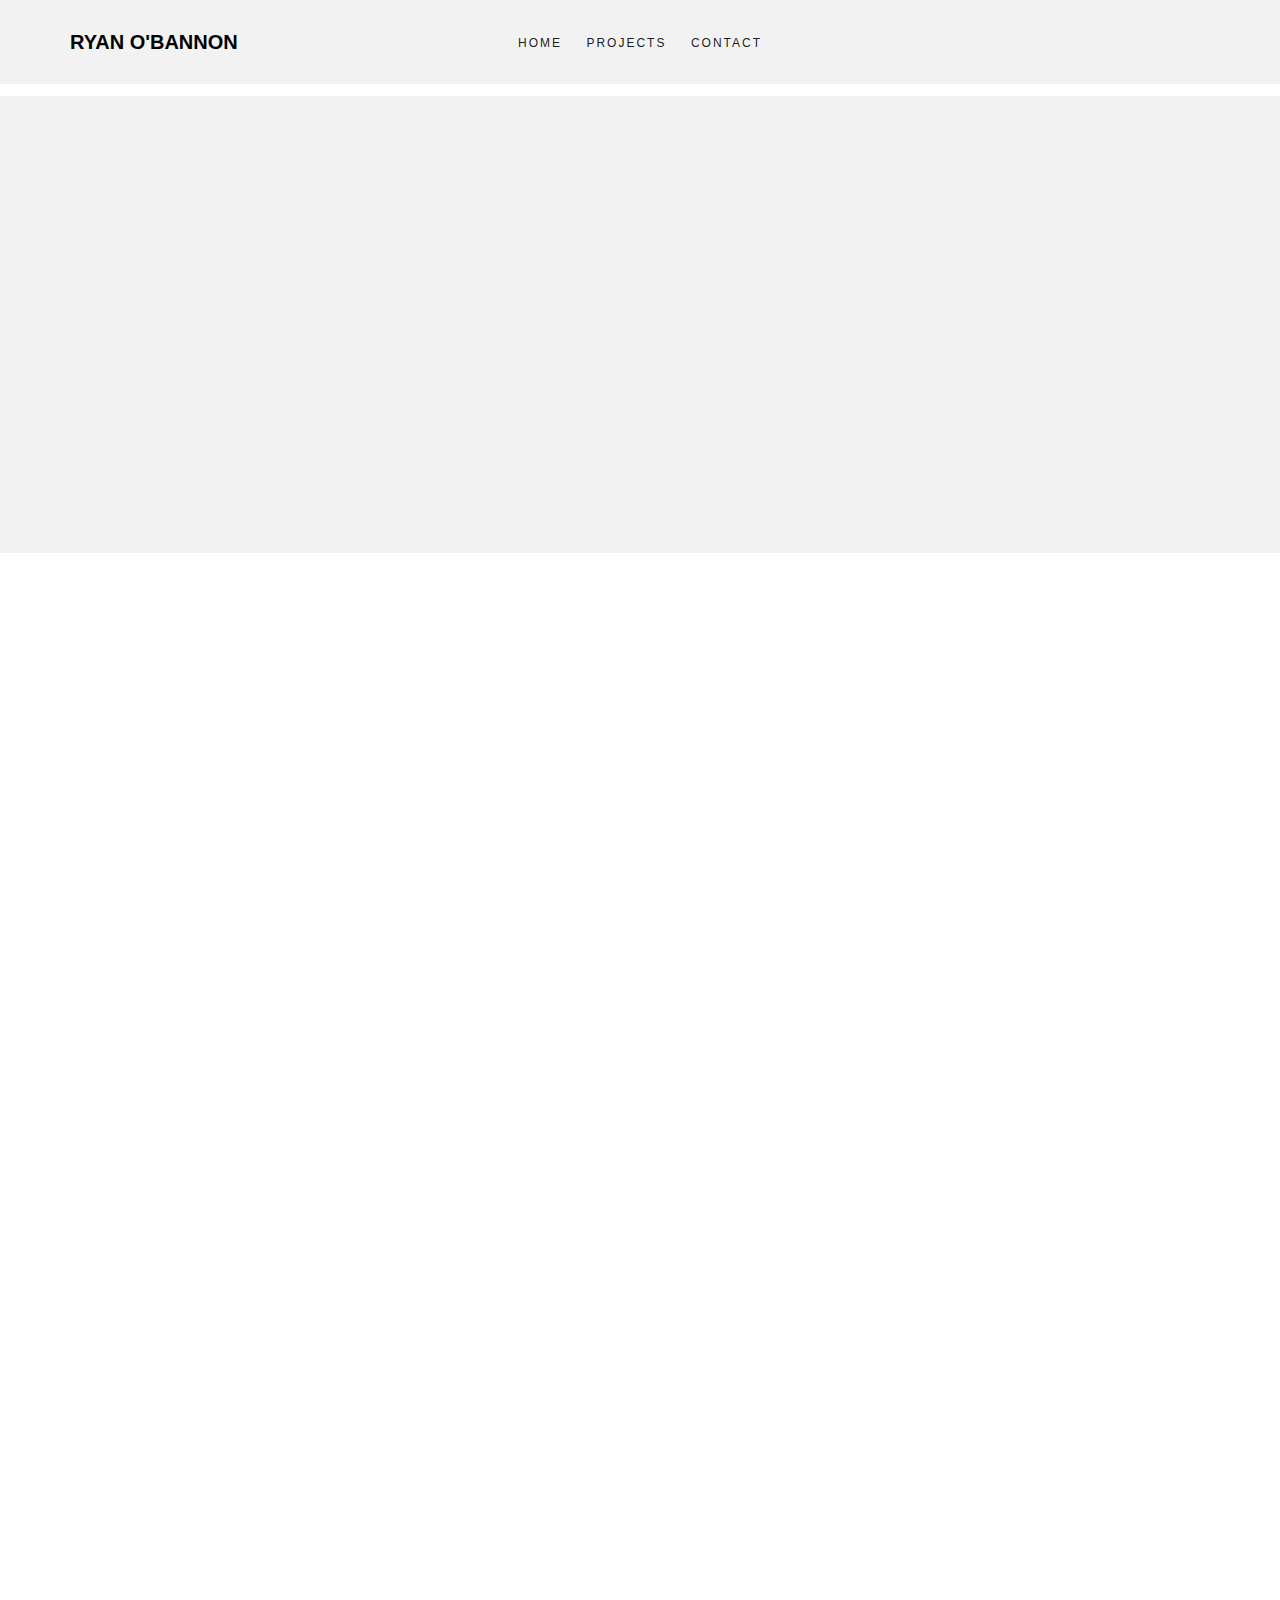
==== commit 7a6f7e68: "Updated colors and spacing" ====
--- a/index.html
+++ b/index.html
@@ -78,11 +78,6 @@
 
 <div id="fh5co-author" class="fh5co-bg-section">
 		<div class="container">
-			<!--div class="row animate-box">
-				<div class="col-md-8 col-md-offset-2 text-center fh5co-heading">
-					<h2>A little about me</h2>
-				</div>
-			</div-->
 			<div class="row">
 				<div class="col-md-8 col-md-offset-2">
 					<div class="author">
@@ -90,7 +85,7 @@
 						</div>
 						<div class="desc animate-box">
 							<h3>Ryan O'Bannon</h3>
-							<p>I graduated from UC Berkeley with a BS in Mechanical Engineering in May 2018. I've pursued an interest design and hands-on work coursework, projects and internships. Here you can find a collection of projects I've worked on recently. Enjoy! </p>
+							<p>I graduated from UC Berkeley with a BS in Mechanical Engineering in May 2018. I've pursued an interest in design, mechatronics and hands-on projects through coursework, projects and internships. Here you can find a collection of projects I've worked on recently. Enjoy! </p>
 							<p>If you have questions about anything on this site or would like to get in touch, send me an email or check out my LinkedIn profile. </p>
 							<p><a href="contact.html" class="btn btn-primary btn-outline">Contact</a></p>
 						</div>
--- a/css/style.css
+++ b/css/style.css
@@ -47,13 +47,13 @@
 }
 
 a {
-  color: #cabcab;
+  color: rgba(65, 65, 65, 1);
   -webkit-transition: 0.5s;
   -o-transition: 0.5s;
   transition: 0.5s;
 }
 a:hover, a:active, a:focus {
-  color: #cabcab;
+  color: rgba(65, 65, 65, 1);
   outline: none;
   text-decoration: none;
 }
@@ -66,7 +66,7 @@
   color: #000;
   font-family: "Montserrat", Arial, sans-serif;
   font-weight: 400;
-  margin: 0 0 20px 0;
+  margin: 0 0 10px 0;
 }
 
 ::-webkit-selection {
@@ -91,7 +91,7 @@
   right: 0;
   padding: 25px 0;
   z-index: 1;
-  background: #edebe8;
+  background: rgba(242, 242, 242, 1); /*#edebe8;*/
 }
 @media screen and (max-width: 768px) {
   .fh5co-nav {
@@ -381,7 +381,7 @@
 }
 
 .fh5co-bg-section {
-  background: rgba(0, 0, 0, 0.05);
+  background: rgba(0, 0, 0, 0.05); /*#edebe8;*/
 }
 
 #fh5co-started,
@@ -390,7 +390,7 @@
 #fh5co-about,
 #fh5co-contact,
 #fh5co-footer {
-  padding: 7em 0;
+  padding: 3em 0; /*Ryan: changed from 7 to 3 */
   clear: both;
 }
 @media screen and (max-width: 768px) {
@@ -400,7 +400,7 @@
   #fh5co-about,
   #fh5co-contact,
   #fh5co-footer {
-    padding: 3em 0;
+    padding: 3em 0em;
   }
 }
 
@@ -460,7 +460,7 @@
   background-repeat: no-repeat;
   position: relative;
   height: 300px;
-  margin-bottom: 20px;
+  margin-bottom: 30px;
   -webkit-transition: 0.3s;
   -o-transition: 0.3s;
   transition: 0.3s;
@@ -470,7 +470,7 @@
   height: 300px;
   width: 100.1%;
   opacity: 0;
-  background: rgba(237, 235, 232, 0.9);
+  background: rgba(230, 230, 230, .75); /*rgba(237, 235, 232, 0.9);*/
   -webkit-transition: 0.3s;
   -o-transition: 0.3s;
   transition: 0.3s;
@@ -513,9 +513,72 @@
 .work:hover .desc h3 a, .work:focus .desc h3 a {
   color: #cabcab;
 }
+/* New work grid with captions */
+.work2 {
+  margin-bottom: 40px;
+}
+.work2 .work2-grid {
+  background-size: cover;
+  background-position: center center;
+  background-repeat: no-repeat;
+  position: relative;
+  height: 300px;
+  margin-bottom: 20px;
+  -webkit-transition: 0.3s;
+  -o-transition: 0.3s;
+  transition: 0.3s;
+}
+.work2 .work2-grid .inner {
+  display: table;
+  height: 300px;
+  width: 100.1%;
+  opacity: 0;
+  background: rgba(230, 230, 230, .75); /*rgba(237, 235, 232, 0.9);*/
+  -webkit-transition: 0.3s;
+  -o-transition: 0.3s;
+  transition: 0.3s;
+}
+@media screen and (max-width: 768px) {
+  .work2 .work2-grid .inner {
+    opacity: 1;
+    background: rgba(237, 235, 232, 0.7);
+  }
+}
+.work2 .work2-grid .inner .desc {
+  display: table-cell;
+  vertical-align: middle;
+  padding: 40px;
+}
+.work2 .work2-grid .inner .desc h3 {
+  font-size: 14px;
+  letter-spacing: 1px;
+  text-transform: uppercase;
+  margin-bottom: 5px;
+  font-weight: bold;
+  line-height: 24px;
+}
+.work2 .work2-grid .inner .desc h3 a {
+  color: #000;
+}
+.work2 .work2-grid .inner .desc .cat {
+  font-size: 11px;
+  letter-spacing: 2px;
+  text-transform: uppercase;
+}
+@media screen and (max-width: 768px) {
+  .work2 .work2-grid .inner .desc .cat {
+    color: #333333;
+  }
+}
+.work2:hover .inner, .work2:focus .inner {
+  opacity: 1;
+}
+.work2:hover .desc h3 a, .work2:focus .desc h3 a {
+  color: #cabcab;
+}
 
 .top-line {
-  padding-bottom: 7em;
+  padding-bottom: 2em;
 }
 .top-line .fh5co-heading {
   margin-bottom: 0 !important;
@@ -603,7 +666,7 @@
 .author {
   width: 100%;
   float: left;
-  margin-bottom: 5em;
+  margin-bottom: 0em; /*Ryan: changed from 5 to 3 */
 }
 .author .author-inner {
   background-size: cover;
@@ -1064,21 +1127,21 @@
 }
 
 .btn-primary {
-  background: #cabcab;
-  color: #fff;
-  border: 2px solid #cabcab;
+  background: rgba(130, 130, 130, 1);
+  color: #fff;
+  border: 2px solid rgba(130, 130, 130, 1);
 }
 .btn-primary:hover, .btn-primary:focus, .btn-primary:active {
-  background: #d4c8bb !important;
-  border-color: #d4c8bb !important;
+  background: rgba(130, 130, 130, 1); !important;
+  border-color: rgba(130, 130, 130, 1); !important;
 }
 .btn-primary.btn-outline {
   background: transparent;
-  color: #cabcab;
-  border: 2px solid #cabcab;
+  color: rgba(130, 130, 130, 1);
+  border: 2px solid rgba(130, 130, 130, 1);
 }
 .btn-primary.btn-outline:hover, .btn-primary.btn-outline:focus, .btn-primary.btn-outline:active {
-  background: #cabcab;
+  background: rgba(130, 130, 130, 1);
   color: #fff;
 }
 
